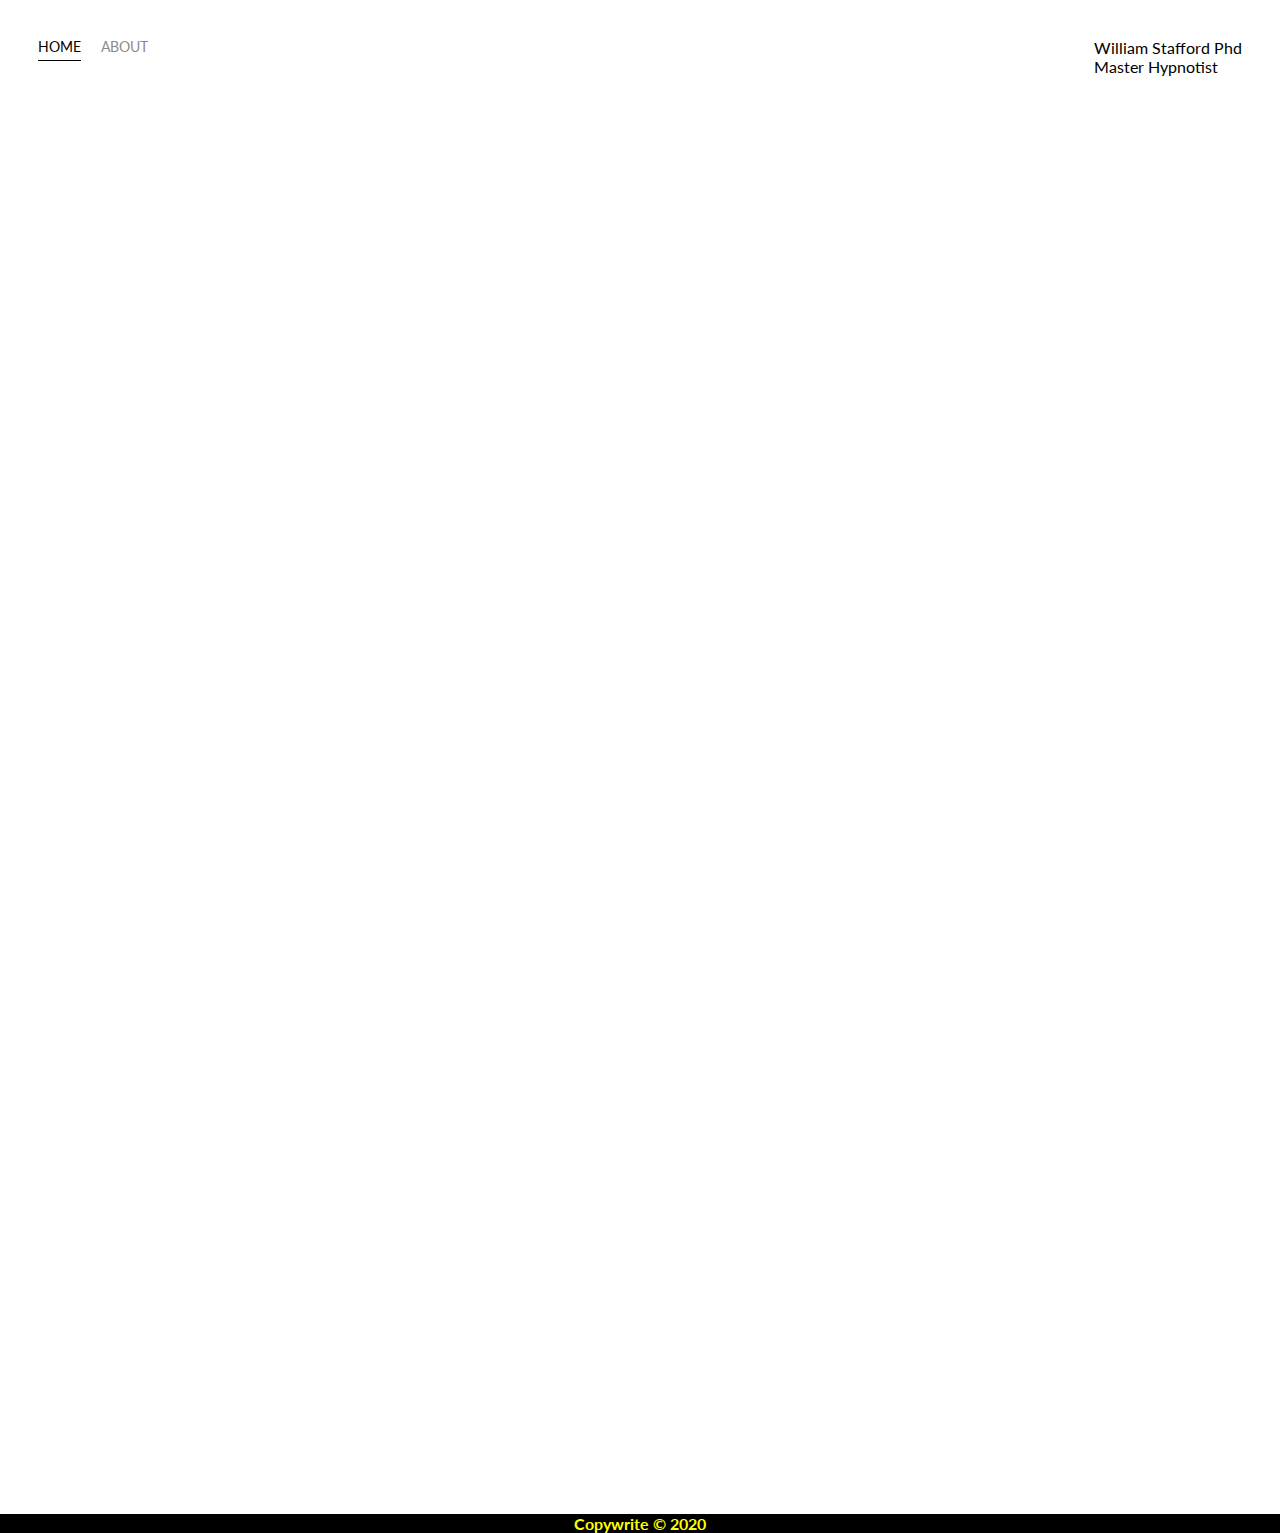
==== index.html @ 737b5d10 "Add files via upload" ====
<!DOCTYPE html>
<html lang='en'>

<head>
    <meta charset='UTF-8'>
    <title>HypnoBill's Hompage</title>
    <link href="https://fonts.googleapis.com/css?family=Lato" rel="stylesheet">
    <link rel="stylesheet" href="styles.css">
</head>

<body>
    <div class="container">
        <div class="nav-wrapper">
            <div class="left-side">
                <div class="nav-link-wrapper active-nav-link">
                    <a href="index.html">Home</a>
                </div>

                <div class="nav-link-wrapper">
                    <a href="about.html">About</a>
                </div>
            </div>

            <div class="right-side">
                <div class="brand">
                    William Stafford Phd </br>
                    Master Hypnotist
                </div>
            </div>
        </div>

        <div class="content-wrapper">
            <div class="portfolio-items-wrapper">

                <div class="portfolio-item-wrapper">
                    <div class="portfolio-img-background" style="background-image:url(images/Canvas1.jpg)"></div>

                    <div class="img-text-wrapper">
                        <div class="logo-wrapper">
                            <img src="images/logos/quip.png" alt="">
                        </div>

                        <div class="subtitle">Take Control of your life.</div>
                    </div>
                </div>

                <div class="portfolio-item-wrapper">
                    <div class="portfolio-img-background" style="background-image:url(images/CombatBootDrip1.jpg)"></div>
                    <div class="img-text-wrapper">
                        <div class="logo-wrapper">
                            <img src="images/logos/devcamp.png" alt="">
                        </div>

                        <div class="subtitle">Live your dreams.</div>
                    </div>
                </div>

                <div class="portfolio-item-wrapper">
                    <div class="portfolio-img-background" style="background-image:url(images/Canvas2.jpg)"></div>
                    <div class="img-text-wrapper">
                        <div class="logo-wrapper">
                            <img src="images/logos/eventbrite.png" alt="">
                        </div>

                        <div class="subtitle">Control your energies.</div>
                    </div>
                </div>

                <div class="portfolio-item-wrapper">
                    <div class="portfolio-img-background" style="background-image:url(images/SilverSneaksSide.jpg)"></div>
                    <div class="img-text-wrapper">
                        <div class="logo-wrapper">
                            <img src="images/logos/shop-hacker.png" alt="">
                        </div>

                        <div class="subtitle">Apply yourself to do better.</div>
                    </div>
                </div>

                <div class="portfolio-item-wrapper">
                    <div class="portfolio-img-background" style="background-image:url(images/SilverSneaksFront.jpg)"></div>
                    <div class="img-text-wrapper">
                        <div class="logo-wrapper">
                            <img src="images/logos/crondose.png" alt="">
                        </div>

                        <div class="subtitle">You're already getting better.</div>
                    </div>
                </div>

                <div class="portfolio-item-wrapper">
                    <div class="portfolio-img-background" style="background-image:url(images/SilverSneaker3.jpg)"></div>
                    <div class="img-text-wrapper">
                        <div class="logo-wrapper">
                            <img src="images/logos/dailysmarty.png" alt="">
                        </div>

                        <div class="subtitle">You are getting it done.</div>
                    </div>
                </div>

                <div class="portfolio-item-wrapper">
                    <div class="portfolio-img-background" style="background-image:url(images/SneakerDrip3.jpg)"></div>
                    <div class="img-text-wrapper">
                        <div class="logo-wrapper">
                            <img src="images/logos/dashtrack.png" alt="">
                        </div>

                        <div class="subtitle">You make it easy.</div>
                    </div>
                </div>

                <div class="portfolio-item-wrapper">
                    <div class="portfolio-img-background" style="background-image:url(images/SneakerDrips1.jpg)"></div>
                    <div class="img-text-wrapper">
                        <div class="logo-wrapper">
                            <img src="images/logos/devtrunk.png" alt="">
                        </div>

                        <div class="subtitle">Develope happiness everyday.</div>
                    </div>
                </div>

                <div class="portfolio-item-wrapper">
                    <div class="portfolio-img-background" style="background-image:url(images/SneakerDrip2.jpg)"></div>
                    <div class="img-text-wrapper">
                        <div class="logo-wrapper">
                            <img src="images/logos/edutechional.png" alt="">
                        </div>

                        <div class="subtitle">Online relaxation is available.</div>
                    </div>
                </div>

                <div class="portfolio-item-wrapper">
                    <div class="portfolio-img-background" style="background-image:url(images/Canvas3.jpg)"></div>
                    <div class="img-text-wrapper">
                        <div class="logo-wrapper">
                            <img src="images/logos/ministry-safe.png" alt="">
                        </div>

                        <div class="subtitle">Hypnotize yourself for focus.</div>
                    </div>
                </div>

                <div class="portfolio-item-wrapper">
                    <div class="portfolio-img-background" style="background-image:url(images/Lampshade.jpg)"></div>
                    <div class="img-text-wrapper">
                        <div class="logo-wrapper">
                            <img src="images/logos/open-devos.png" alt="">
                        </div>

                        <div class="subtitle">Open the control panel of your mind.</div>
                    </div>
                </div>

                <div class="portfolio-item-wrapper">
                    <div class="portfolio-img-background" style="background-image:url(images/Canvas4.jpg)"></div>
                    <div class="img-text-wrapper">
                        <div class="logo-wrapper">
                            <img src="images/logos/toastability.png" alt="">
                        </div>

                        <div class="subtitle">Things are getting easier.</div>
                    </div>
                </div>

            </div>
        </div>
	<div style="clear:both"></div>
	<div class="footer">
				Copywrite &copy; 2020
	</div>
    </div>

</body>

<script>
    const portfolioItems = document.querySelectorAll('.portfolio-item-wrapper');

    portfolioItems.forEach(portfolioItem => {
        portfolioItem.addEventListener('mouseover', () => {
            console.log(portfolioItem.childNodes[1].classList)
            portfolioItem.childNodes[1].classList.add('image-blur');
        });

        portfolioItem.addEventListener('mouseout', () => {
            console.log(portfolioItem.childNodes[1].classList)
            portfolioItem.childNodes[1].classList.remove('image-blur');
        });
    });
</script>

</html>
---- styles.css ----
body {
    font-family: "Lato", sans-serif;
    margin: 0px;
}

.container {
    display: grid;
    grid-template-columns: 1fr;
}

.nav-wrapper {
    display: flex;
    justify-content: space-between;
    padding: 38px;
}

.left-side {
    display: flex;
}

.right-side {
    display: flex;
}

.nav-wrapper>.left-side>div {
    margin-right: 20px;
    text-transform: uppercase;
    font-size: 0.9rem;
}

.nav-link-wrapper {
    height: 22px;
    border-bottom: 1px solid transparent;
    transition: border-bottom 0.5s;
}

.active-nav-link {
    border-bottom: 1px solid black;
}

.active-nav-link a {
    color: black !important;
}

.nav-link-wrapper a {
    color: #8a8a8a;
    text-decoration: none;
    transition: color 0.5s;
}

.nav-link-wrapper:hover {
    border-bottom: 1px solid black;
}

.nav-link-wrapper a:hover {
    color: black;
}

.portfolio-items-wrapper {
    display: grid;
    grid-template-columns: 1fr 1fr 1fr;
}

.portfolio-item-wrapper {
    position: relative;
}

.portfolio-img-background {
    background-size: cover;
    background-position: center;
    background-repeat: no-repeat;
    height: 350px;
    width: 100%;
}

.img-text-wrapper {
    position: absolute;
    top: 0;
    display: flex;
    flex-direction: column;
    justify-content: center;
    align-items: center;
    height: 100%;
    text-align: center;
    padding-left: 100px;
    padding-right: 100px;
}

.img-text-wrapper .subtitle {
    transition: 1s;
    color: transparent;
}

.image-blur {
    transition: 1s;
    filter: brightness(10%);
}

.img-text-wrapper:hover .subtitle {
    color: lightseagreen;
    font-weight: 600;
}

.logo-wrapper img {
    width: 50%;
    margin-bottom: 20px;
}

.two-column-wrapper {
    display: grid;
    grid-template-columns: 1fr 1fr;
}

.profile-image-wrapper img {
    width: 100%;
}

.profile-content-wrapper {
    padding: 30px;
}

.profile-content-wrapper h1 {
    color: lightseagreen;
}
.footer{
	text-align: center;
	background: black;
	color: yellow;
	font-weight: bold;
}
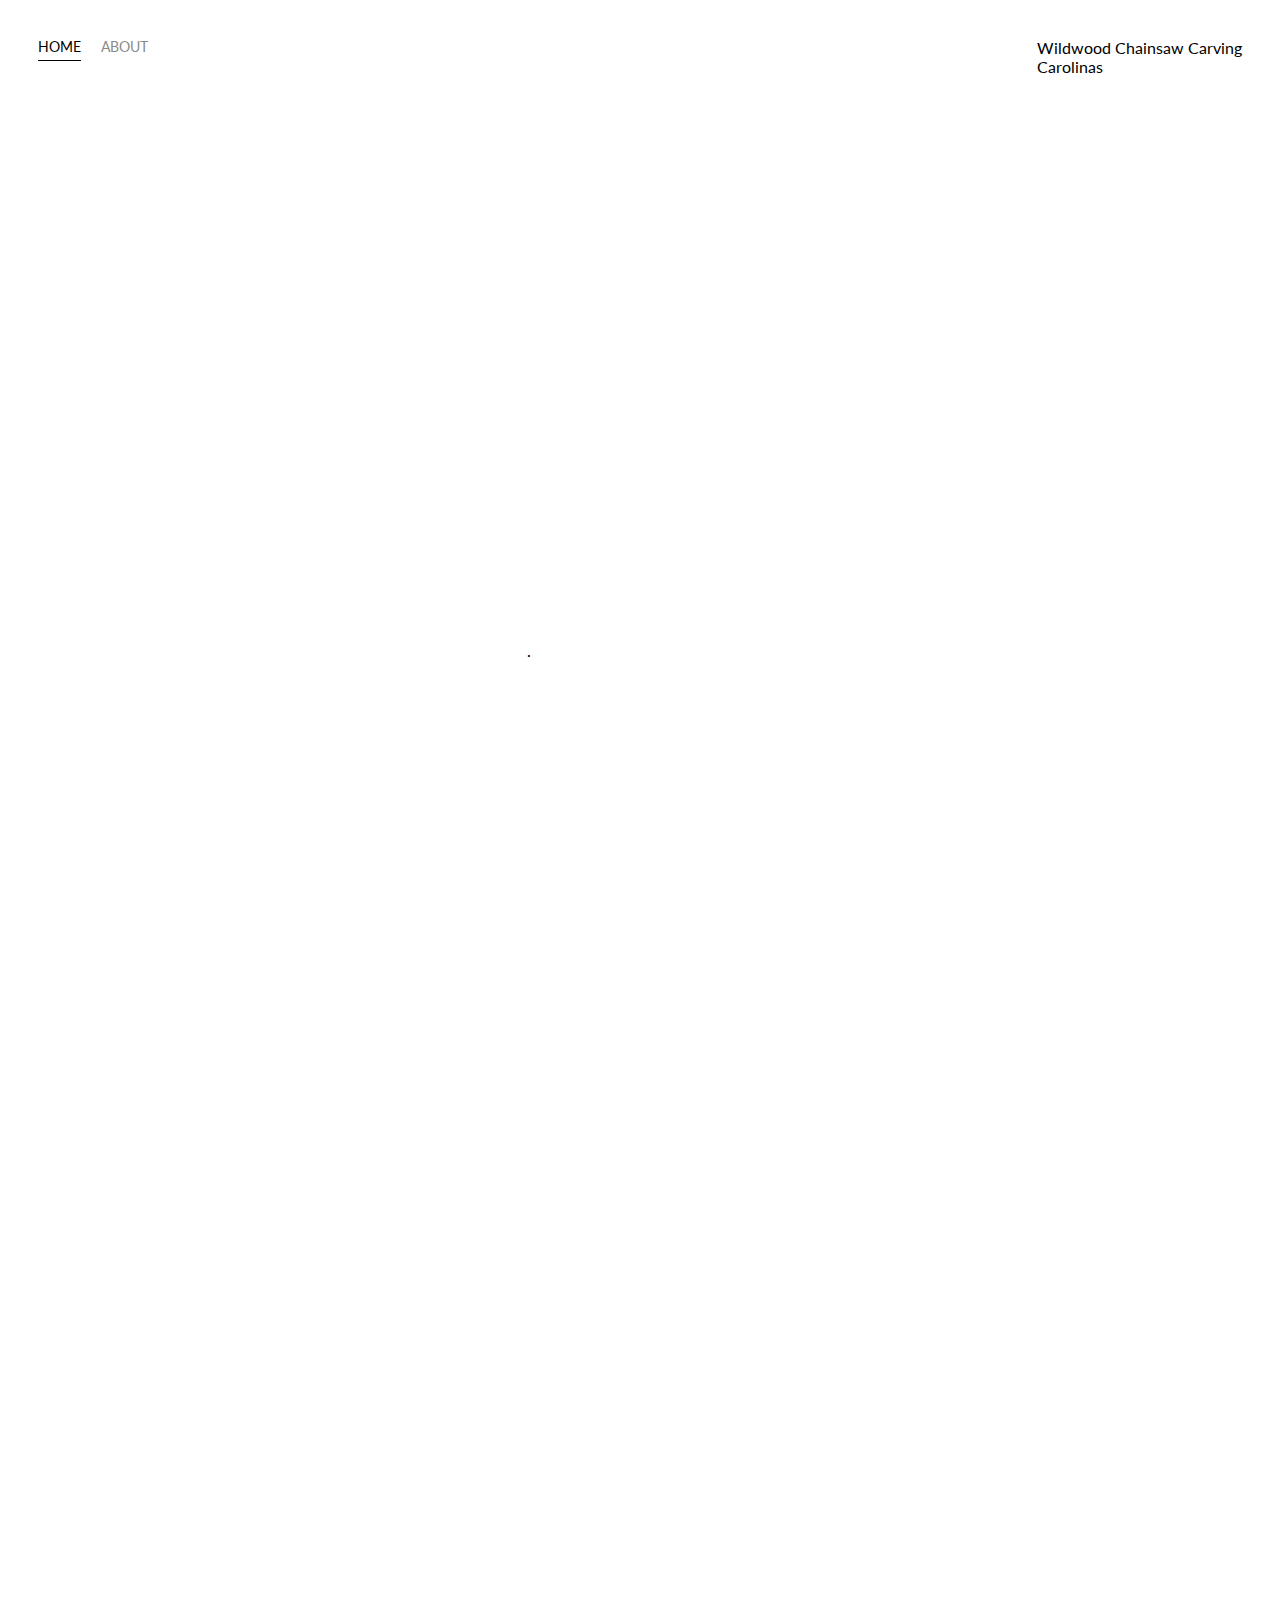
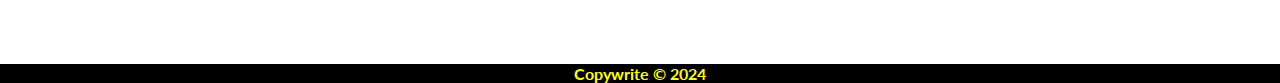
==== commit 5b97a7d3: "Update index.html" ====
--- a/index.html
+++ b/index.html
@@ -3,7 +3,7 @@
 
 <head>
     <meta charset='UTF-8'>
-    <title>HypnoBill's Hompage</title>
+    <title>Wildwood Chainsaw Carving</title>
     <link href="https://fonts.googleapis.com/css?family=Lato" rel="stylesheet">
     <link rel="stylesheet" href="styles.css">
 </head>
@@ -23,8 +23,8 @@
 
             <div class="right-side">
                 <div class="brand">
-                    William Stafford Phd </br>
-                    Master Hypnotist
+                    Wildwood Chainsaw Carving</br>
+                    Carolinas
                 </div>
             </div>
         </div>
@@ -40,7 +40,7 @@
                             <img src="images/logos/quip.png" alt="">
                         </div>
 
-                        <div class="subtitle">Take Control of your life.</div>
+                        <div class="subtitle">Chainsaw Art</div>
                     </div>
                 </div>
 
@@ -51,7 +51,7 @@
                             <img src="images/logos/devcamp.png" alt="">
                         </div>
 
-                        <div class="subtitle">Live your dreams.</div>
+                        <div class="subtitle">Custom Sculptures.</div>
                     </div>
                 </div>
 
@@ -62,7 +62,7 @@
                             <img src="images/logos/eventbrite.png" alt="">
                         </div>
 
-                        <div class="subtitle">Control your energies.</div>
+                        <div class="subtitle">Live Demonstrations.</div>
                     </div>
                 </div>
 
@@ -73,7 +73,7 @@
                             <img src="images/logos/shop-hacker.png" alt="">
                         </div>
 
-                        <div class="subtitle">Apply yourself to do better.</div>
+                        <div class="subtitle">Guest Carvers</div>
                     </div>
                 </div>
 
@@ -84,7 +84,7 @@
                             <img src="images/logos/crondose.png" alt="">
                         </div>
 
-                        <div class="subtitle">You're already getting better.</div>
+                        .</div>
                     </div>
                 </div>
 
@@ -95,7 +95,7 @@
                             <img src="images/logos/dailysmarty.png" alt="">
                         </div>
 
-                        <div class="subtitle">You are getting it done.</div>
+                        <div class="subtitle">The Wildwood Chainsaw Carving Shop</div>
                     </div>
                 </div>
 
@@ -106,7 +106,7 @@
                             <img src="images/logos/dashtrack.png" alt="">
                         </div>
 
-                        <div class="subtitle">You make it easy.</div>
+                        <div class="subtitle">Custom Signs.</div>
                     </div>
                 </div>
 
@@ -117,7 +117,7 @@
                             <img src="images/logos/devtrunk.png" alt="">
                         </div>
 
-                        <div class="subtitle">Develope happiness everyday.</div>
+                        <div class="subtitle">Raw Peices.</div>
                     </div>
                 </div>
 
@@ -128,7 +128,7 @@
                             <img src="images/logos/edutechional.png" alt="">
                         </div>
 
-                        <div class="subtitle">Online relaxation is available.</div>
+                        <div class="subtitle">Onsite works</div>
                     </div>
                 </div>
 
@@ -139,7 +139,7 @@
                             <img src="images/logos/ministry-safe.png" alt="">
                         </div>
 
-                        <div class="subtitle">Hypnotize yourself for focus.</div>
+                        <div class="subtitle">Carving Videos.</div>
                     </div>
                 </div>
 
@@ -150,7 +150,7 @@
                             <img src="images/logos/open-devos.png" alt="">
                         </div>
 
-                        <div class="subtitle">Open the control panel of your mind.</div>
+                        <div class="subtitle">A Famous Carver Shows you how.</div>
                     </div>
                 </div>
 
@@ -161,7 +161,7 @@
                             <img src="images/logos/toastability.png" alt="">
                         </div>
 
-                        <div class="subtitle">Things are getting easier.</div>
+                        <div class="subtitle">Newbie Submissions.</div>
                     </div>
                 </div>
 
@@ -169,7 +169,7 @@
         </div>
 	<div style="clear:both"></div>
 	<div class="footer">
-				Copywrite &copy; 2020
+				Copywrite &copy; 2024
 	</div>
     </div>
 
@@ -191,4 +191,4 @@
     });
 </script>
 
-</html>+</html>
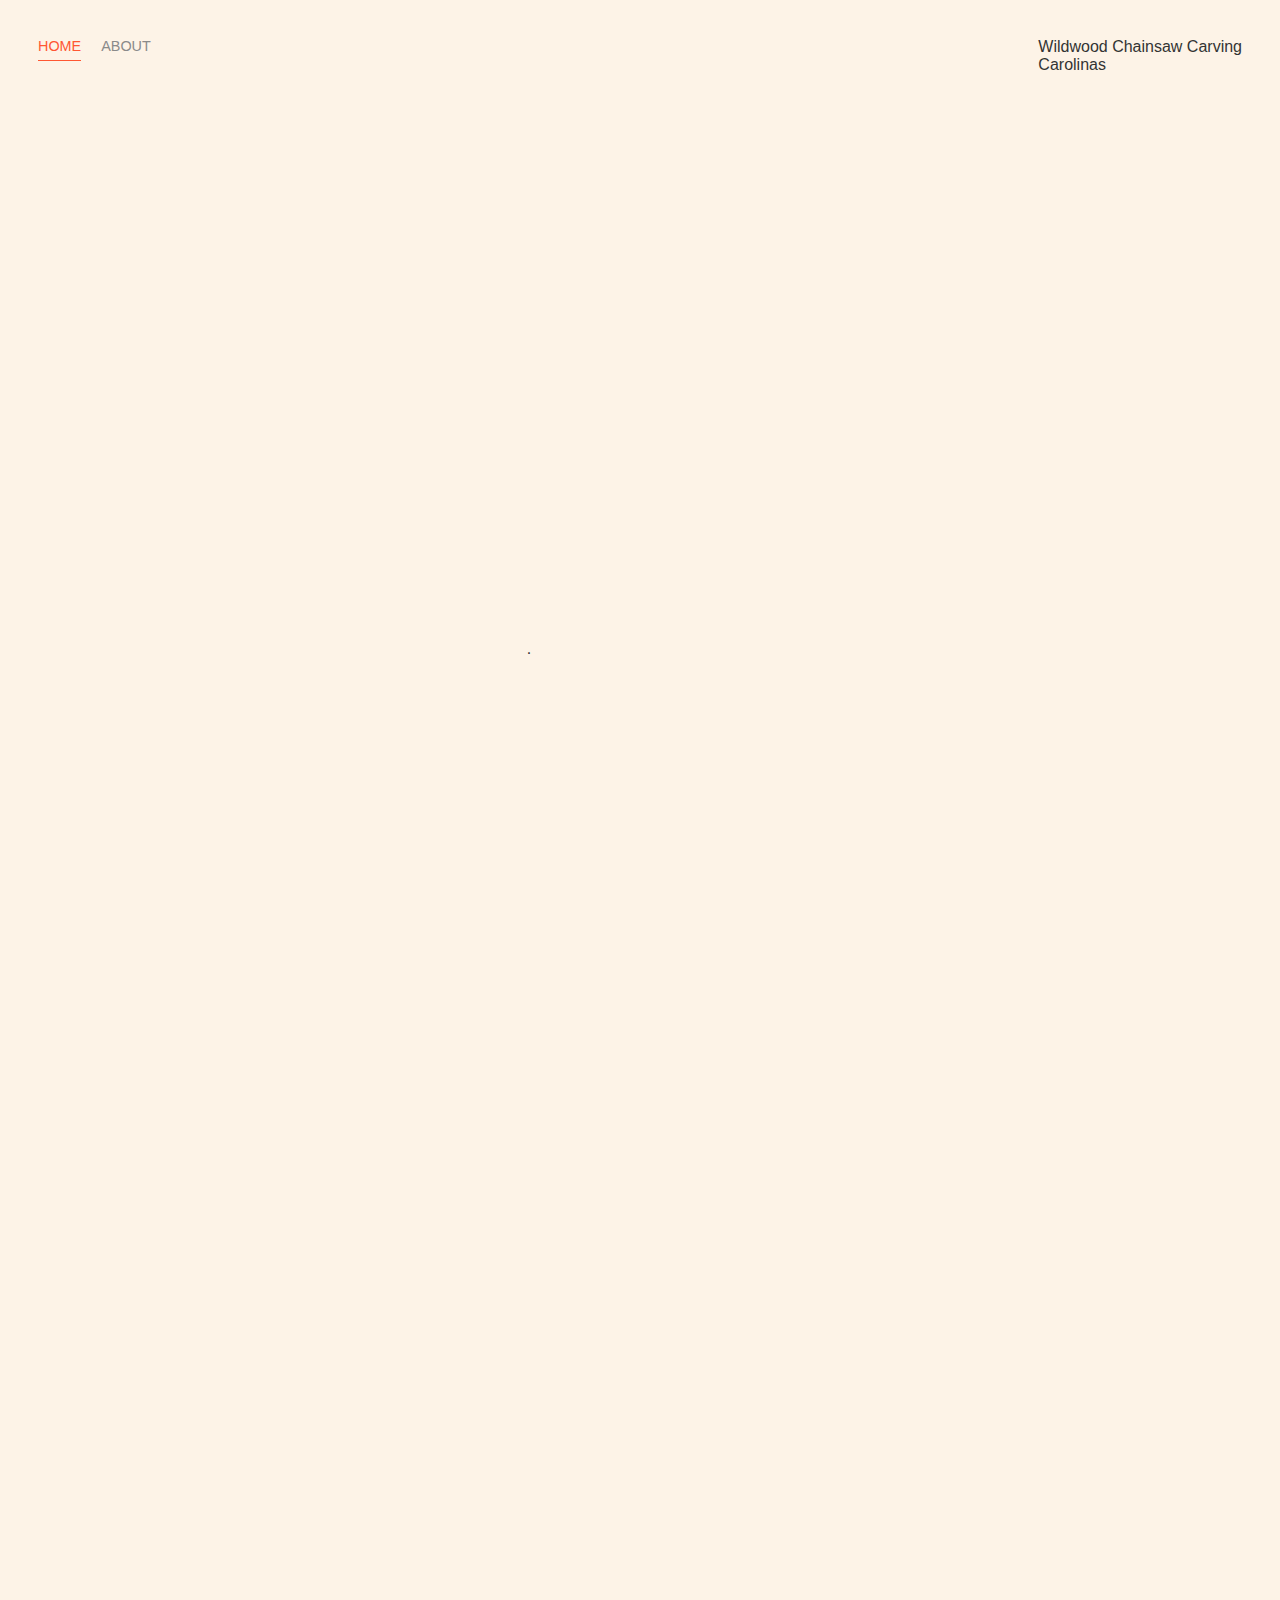
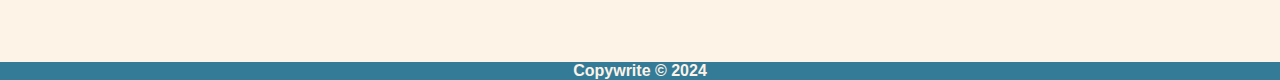
==== commit 24261591: "Update index.html" ====
--- a/index.html
+++ b/index.html
@@ -4,7 +4,6 @@
 <head>
     <meta charset='UTF-8'>
     <title>Wildwood Chainsaw Carving</title>
-    <link href="https://fonts.googleapis.com/css?family=Lato" rel="stylesheet">
     <link rel="stylesheet" href="styles.css">
 </head>
 
--- a/styles.css
+++ b/styles.css
@@ -1,6 +1,8 @@
 body {
     font-family: "Lato", sans-serif;
     margin: 0px;
+    background-color: #fdf3e7; /* Warm beige */
+    color: #333333; /* Dark charcoal for text */
 }
 
 .container {
@@ -35,11 +37,11 @@
 }
 
 .active-nav-link {
-    border-bottom: 1px solid black;
+    border-bottom: 1px solid #ff5733; /* Energetic orange-red */
 }
 
 .active-nav-link a {
-    color: black !important;
+    color: #ff5733 !important; /* Energetic orange-red */
 }
 
 .nav-link-wrapper a {
@@ -49,11 +51,11 @@
 }
 
 .nav-link-wrapper:hover {
-    border-bottom: 1px solid black;
+    border-bottom: 1px solid #ff5733; /* Energetic orange-red */
 }
 
 .nav-link-wrapper a:hover {
-    color: black;
+    color: #ff5733; /* Energetic orange-red */
 }
 
 .portfolio-items-wrapper {
@@ -97,7 +99,7 @@
 }
 
 .img-text-wrapper:hover .subtitle {
-    color: lightseagreen;
+    color: #ffdd57; /* Bright yellow */
     font-weight: 600;
 }
 
@@ -120,11 +122,12 @@
 }
 
 .profile-content-wrapper h1 {
-    color: lightseagreen;
+    color: #ff5733; /* Energetic orange-red */
 }
-.footer{
-	text-align: center;
-	background: black;
-	color: yellow;
-	font-weight: bold;
-}+
+.footer {
+    text-align: center;
+    background: #347b98; /* Deep teal */
+    color: #fdf3e7; /* Warm beige */
+    font-weight: bold;
+}
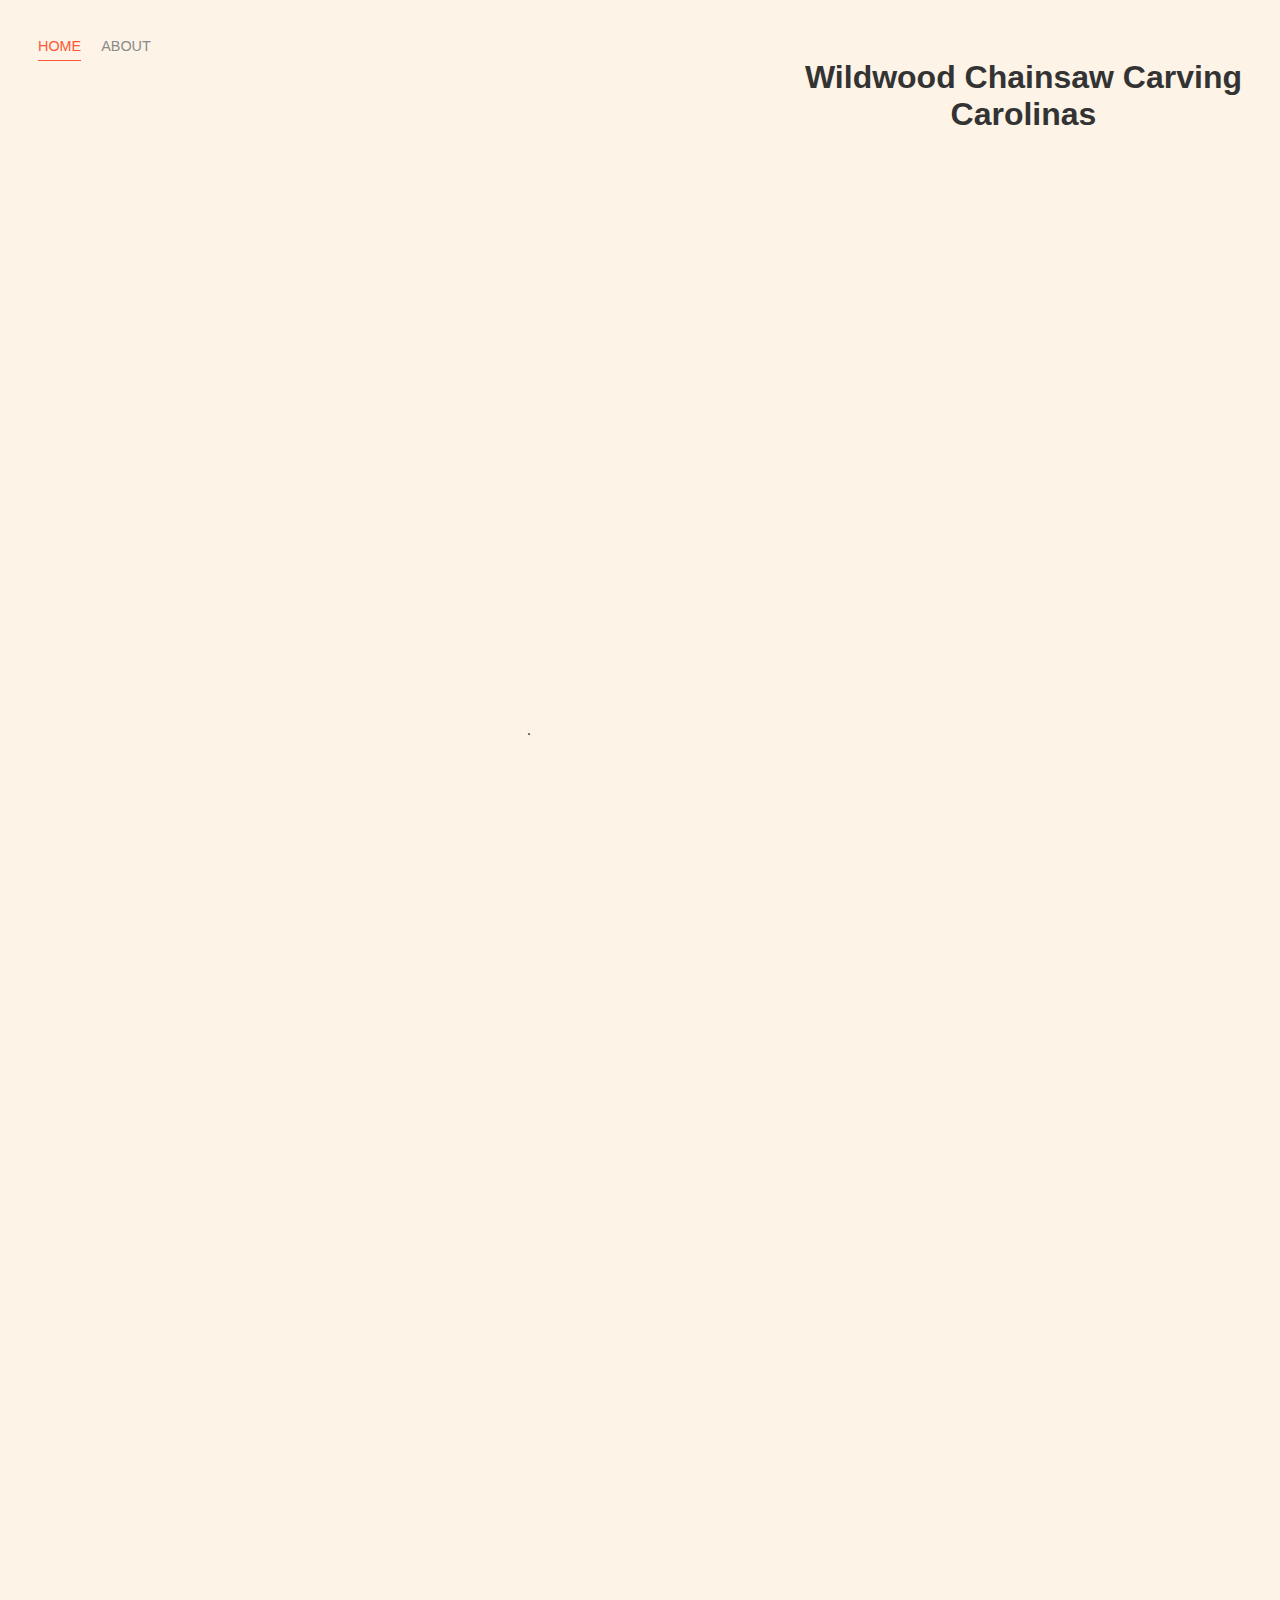
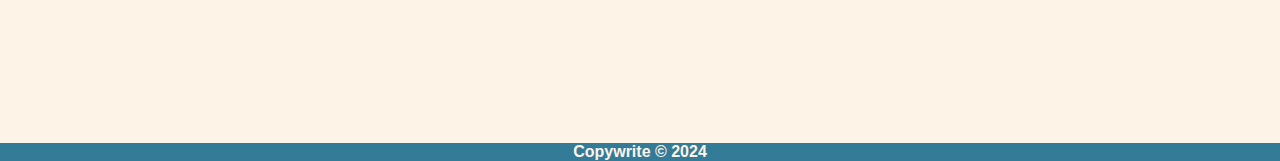
==== commit da930f10: "Update index.html" ====
--- a/index.html
+++ b/index.html
@@ -20,10 +20,10 @@
                 </div>
             </div>
 
-            <div class="right-side">
+            <div class="centered-text">
                 <div class="brand">
-                    Wildwood Chainsaw Carving</br>
-                    Carolinas
+                   <h1>Wildwood Chainsaw Carving</br>
+                    Carolinas</h1>
                 </div>
             </div>
         </div>
--- a/styles.css
+++ b/styles.css
@@ -15,6 +15,15 @@
     justify-content: space-between;
     padding: 38px;
 }
+
+.centered-text {
+    display: flex;
+    justify-content: center;
+    align-items: center;
+    text-align: center;
+    height: 100%; /* Adjust as necessary */
+}
+
 
 .left-side {
     display: flex;
